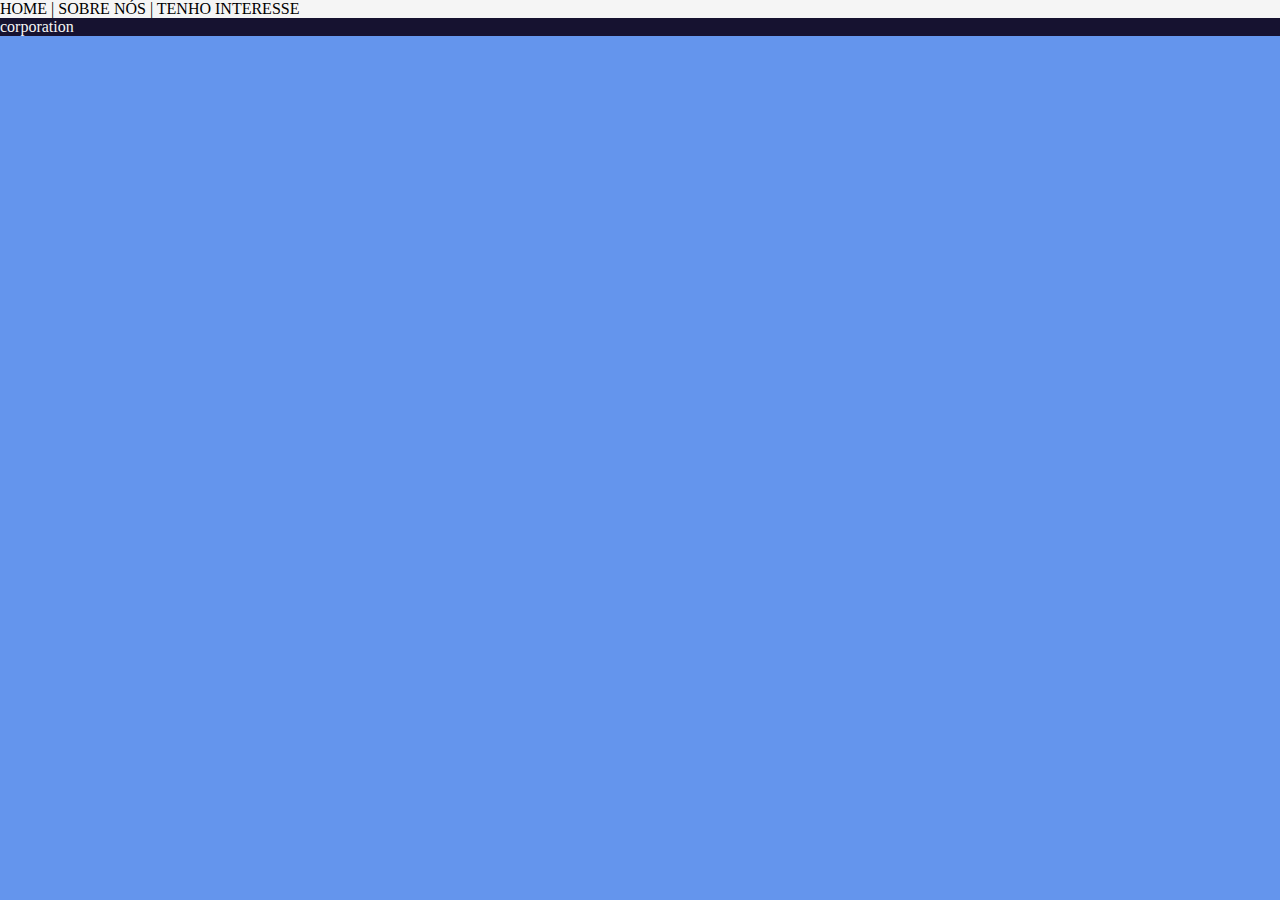
==== loading page/index.htm @ caecccc0 "adicionando site de um colega e começando um loading page" ====
<!DOCTYPE html>
<html lang="en">
<head>
    <meta charset="UTF-8">
    <meta http-equiv="X-UA-Compatible" content="IE=edge">
    <meta name="viewport" content="width=device-width, initial-scale=1.0">
    <link rel="stylesheet" href="style.css">
    <title>Document</title>
</head>
<body>
    <div>
        <header>
            HOME | SOBRE NÓS | TENHO INTERESSE
        </header>
        <section>

        </section>
        <footer>
            corporation
        </footer>
    </div>
</body>
</html>
---- loading page/style.css ----
*{
    border: 0;
    margin: 0;
    padding: 0;
    
}
body, html{
    background-color: cornflowerblue;

}
header{
    height: 40%;
    width: 100%;
    background-color: whitesmoke;
}

footer{
    width: 100%;
    color: whitesmoke;
    background-color: rgb(22, 18, 48);
}
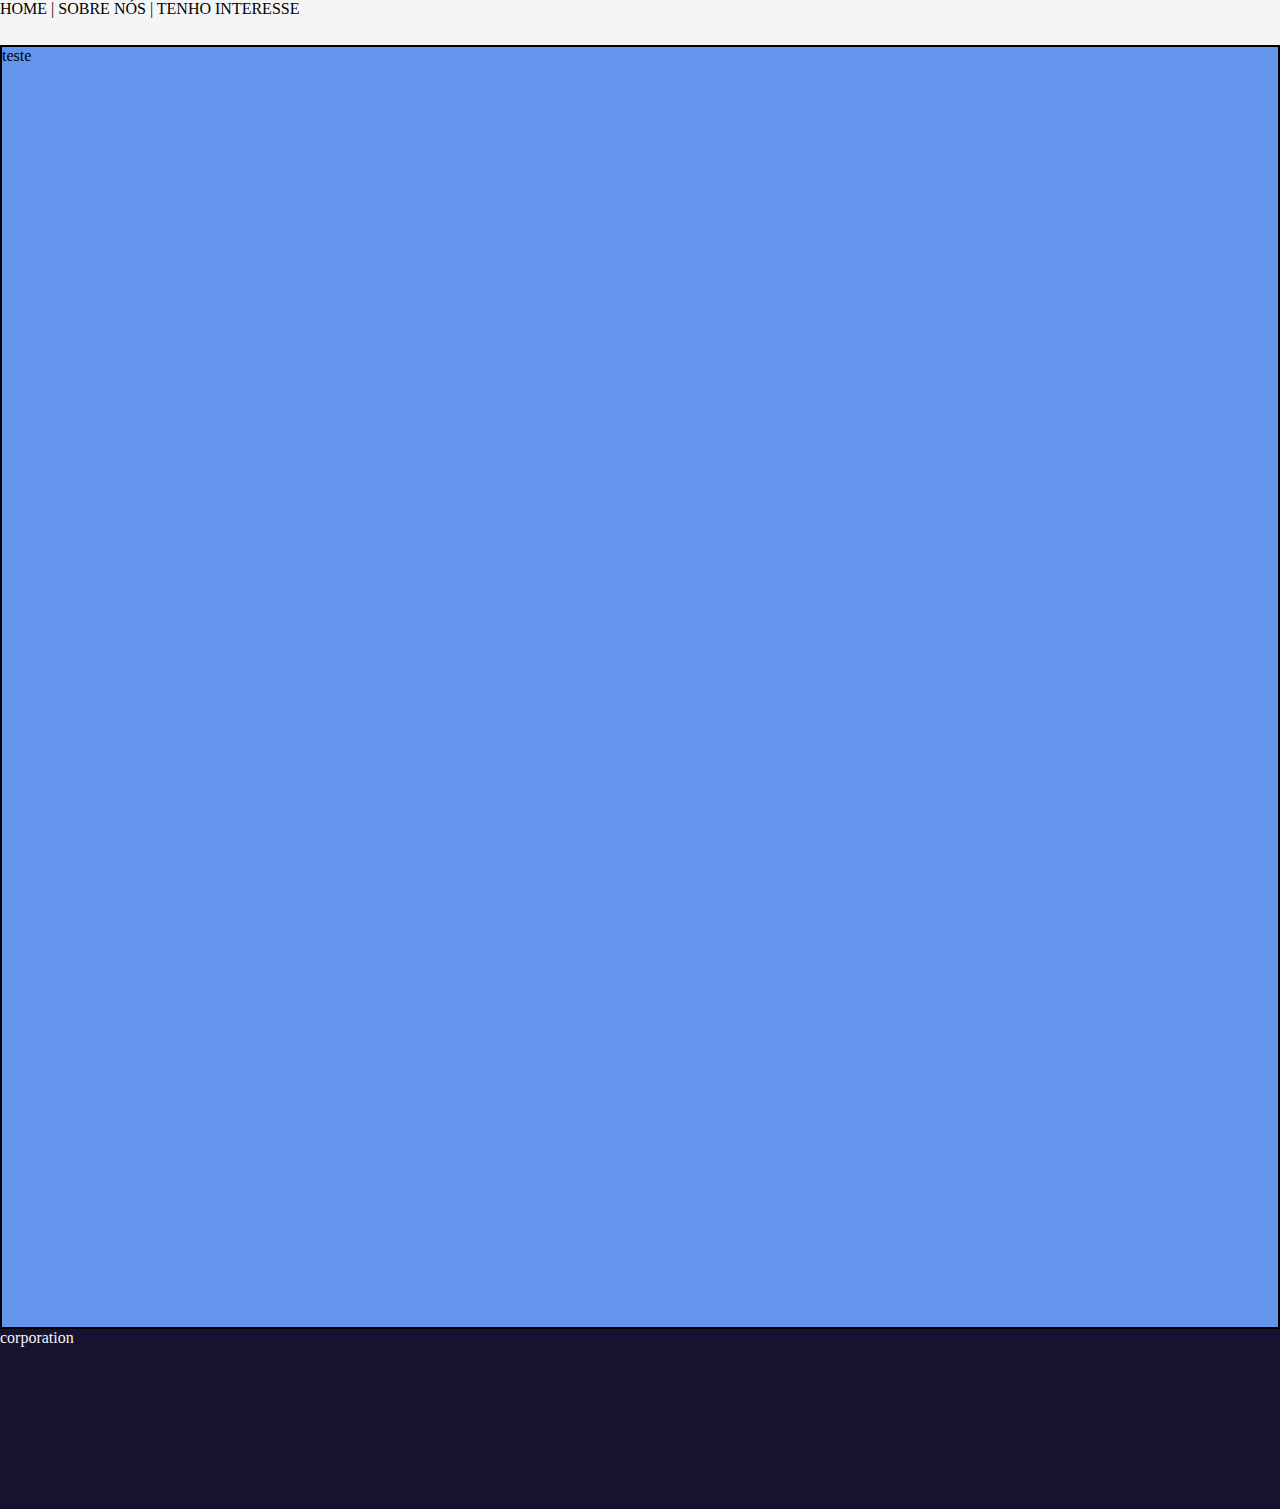
==== commit 4462b5bd: "height add for some tags" ====
--- a/loading page/index.htm
+++ b/loading page/index.htm
@@ -14,6 +14,7 @@
         </header>
         <section>
 
+            teste
         </section>
         <footer>
             corporation
--- a/loading page/style.css
+++ b/loading page/style.css
@@ -9,13 +9,19 @@
 
 }
 header{
-    height: 40%;
+    height: 5vh;
     width: 100%;
     background-color: whitesmoke;
+    position: aboslute;
 }
-
+section{
+    height: 100vw;
+    border: 2px solid;
+}
 footer{
     width: 100%;
+    height: 20vh;
     color: whitesmoke;
     background-color: rgb(22, 18, 48);
+    bottom: 0;
 }